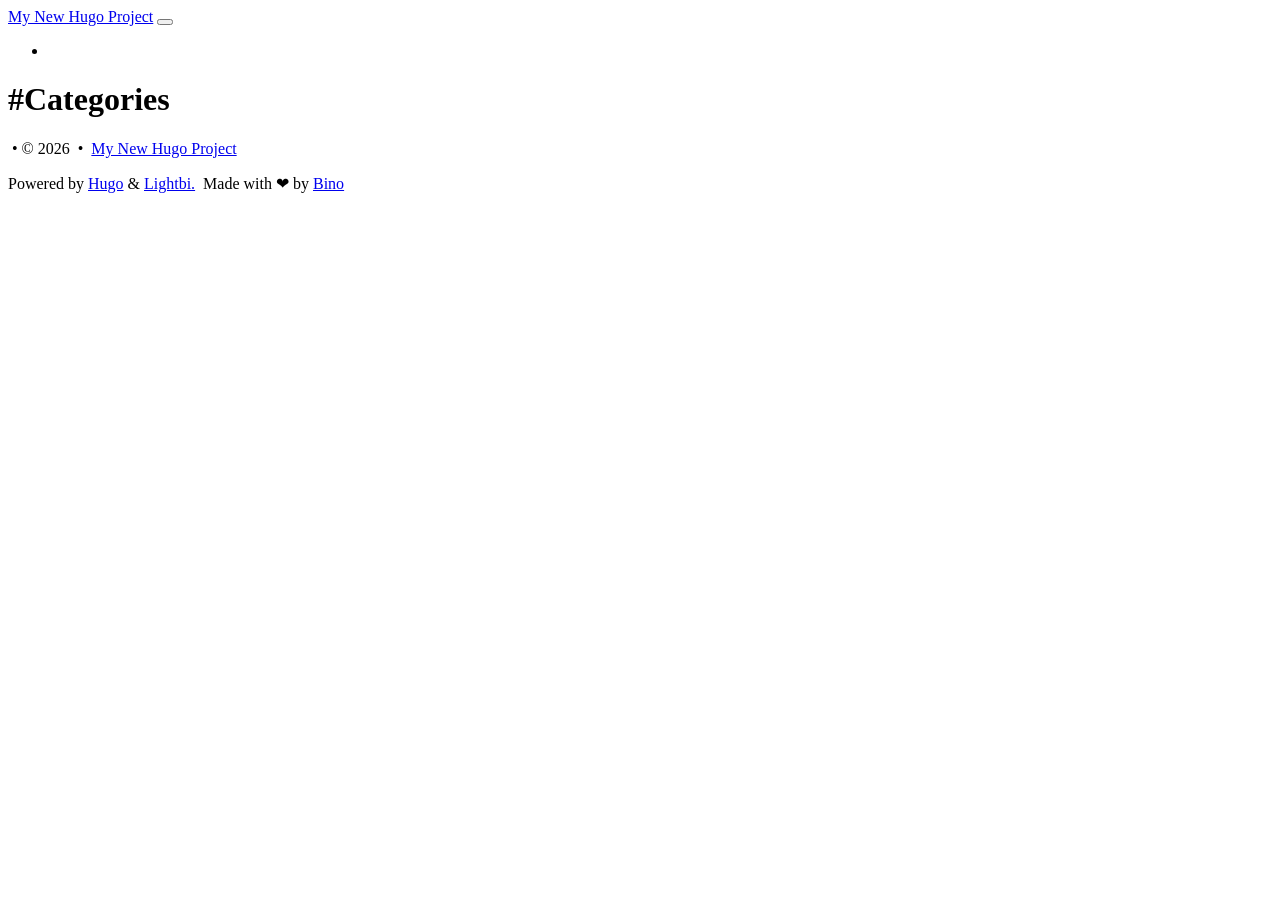
==== public/categories/index.html @ 12d7ea45 "adding first post on my new site" ====
<!DOCTYPE html>
<html lang="en" itemscope itemtype="http://schema.org/WebPage">
  <head><script src="/livereload.js?mindelay=10&amp;v=2&amp;port=1313&amp;path=livereload" data-no-instant defer></script>
    
<meta charset="utf-8">
<meta http-equiv="X-UA-Compatible" content="IE=edge">
<meta name="viewport" content="width=device-width, initial-scale=1">


<title>Overview of all pages with the category #Categories - My New Hugo Project</title>
<meta name="description" content="Overview of all pages with the category #Categories, such as: %!s(&lt;nil&gt;)">
<script type="application/ld+json">
{
    "@context": "http://schema.org",
    "@type": "WebSite",
    "name": "My New Hugo Project",
    
    "url": "http:\/\/localhost:1313\/"
}
</script><script type="application/ld+json">
{
  "@context": "http://schema.org",
  "@type": "Organization",
  "name": "",
  "url": "http:\/\/localhost:1313\/"
  
  
  
  
}
</script>

<meta property="og:title" content="Categories" />
<meta property="og:url" content="http://localhost:1313/categories/" />
<meta property="og:type" content="website" />
<meta property="og:site_name" content="My New Hugo Project" />
<link rel="apple-touch-icon" sizes="180x180" href=" http://localhost:1313/favicon/apple-touch-icon.png">
<link rel="icon" type="image/png" sizes="32x32" href="http://localhost:1313/favicon/favicon-32x32.png">
<link rel="icon" type="image/png" sizes="16x16" href="http://localhost:1313/favicon/favicon-16x16.png">


<meta name="generator" content="Hugo 0.160.1">
<link rel="alternate" href="http://localhost:1313/index.xml" type="application/rss+xml" title="My New Hugo Project">
<script src="http://localhost:1313/js/dark-mode.js"></script><link rel="stylesheet" href="/style.min.css">







 

 <link href="http://localhost:1313/vendor/glightbox/css/glightbox.min.css" rel="stylesheet">


<script src="http://localhost:1313/vendor/glightbox/js/glightbox.min.js"></script>
 
  </head>
  <body>
    
<div class="container fixed-top mw-100">
  <div class="row justify-content-center">
    <div class="col-sm-12 col-md-12 col-lg-10 col-xl-10">

      <nav class="navbar navbar-expand-lg navbar-light fixed-top p-0">
        <div class="container">

          <a class="navbar-brand fw-bold" href="http://localhost:1313/">My New Hugo Project</a>
          <button class="navbar-toggler" type="button" data-bs-toggle="collapse" data-bs-target="#navbarNav"
            aria-controls="navbarNav" aria-expanded="false" aria-label="Toggle navigation">
            <span class="navbar-toggler-icon"></span>
          </button>

          <div class="collapse navbar-collapse justify-content-end" id="navbarNav">
            <ul class="navbar-nav mb-2 mb-lg-0 align-items-baseline">
              


                
            

            
              <li class="nav-item nav-link">
                <a id="dark-mode-toggle" class="bi bi-moon-stars" role="button"></a>
              </li>

              
              
            </ul>

            
          </div>
        </div>
      </nav>

    </div>
  </div>
</div>
    









<header class="header-section ">

  <div class="intro-header no-img mt-10 pb-2">
    <div class="container">
      <div class="row justify-content-center">

        
          
          <div class="col-sm-12  col-md-12 col-lg-8 col-xl-8 non-tags-sec">
            
            
          </div>
          <div class="col-sm-12  col-md-12 col-lg-8 col-xl-8 non-tags-sec">
            


            
            
            <div class="categories-heading">
              <h1 class="fw-medium lh-1">
                #Categories
              </h1>

              <h4 class="tags-subheading fw-light mb-4">
                </h4>
            </div>
            
              </h1>
            </div>


            

            

            

            
          </div>
        </div>
      </div>
    </div>
  </div>
</header>


    



<div class="container" role="main">
  <div class="col-lg-8 offset-lg-2 col-md-10 offset-md-1">
    <article class="post-preview">
      <div class="accordion" id="accordion">
        
      </div>
    </article>
  </div>
</div>



    


<footer>

  <div class="container">
    <div class="row">
      <div class="col-md-12">
        <ul
          class="list-inline list-group list-group-horizontal text-center footer-links d-flex justify-content-center flex-row">

          
          
        </ul>
      </div>
    </div>

    <div class="row">
      <div class="col-md-12">
        <p class="credits copyright text-muted">
          

          &nbsp;&bull;&nbsp;&copy;
          
          2026
          

          
          &nbsp;&bull;&nbsp;
          <a href="http://localhost:1313/">My New Hugo Project</a>
          
        </p>
        
        <p class="credits theme-by text-muted">
          Powered by <a href="https://gohugo.io">Hugo</a> & <a href="https://github.com/binokochumolvarghese/lightbi-hugo">Lightbi.</a>&nbsp; Made with ❤ by <a href="https://binovarghese.com">Bino</a>
          
        </p>
      </div>
    </div>
  </div>
</footer><script src="https://cdn.jsdelivr.net/npm/bootstrap@5.3.2/dist/js/bootstrap.bundle.min.js" integrity="sha384-C6RzsynM9kWDrMNeT87bh95OGNyZPhcTNXj1NW7RuBCsyN/o0jlpcV8Qyq46cDfL" crossorigin="anonymous"></script>

    
  </body>
</html>
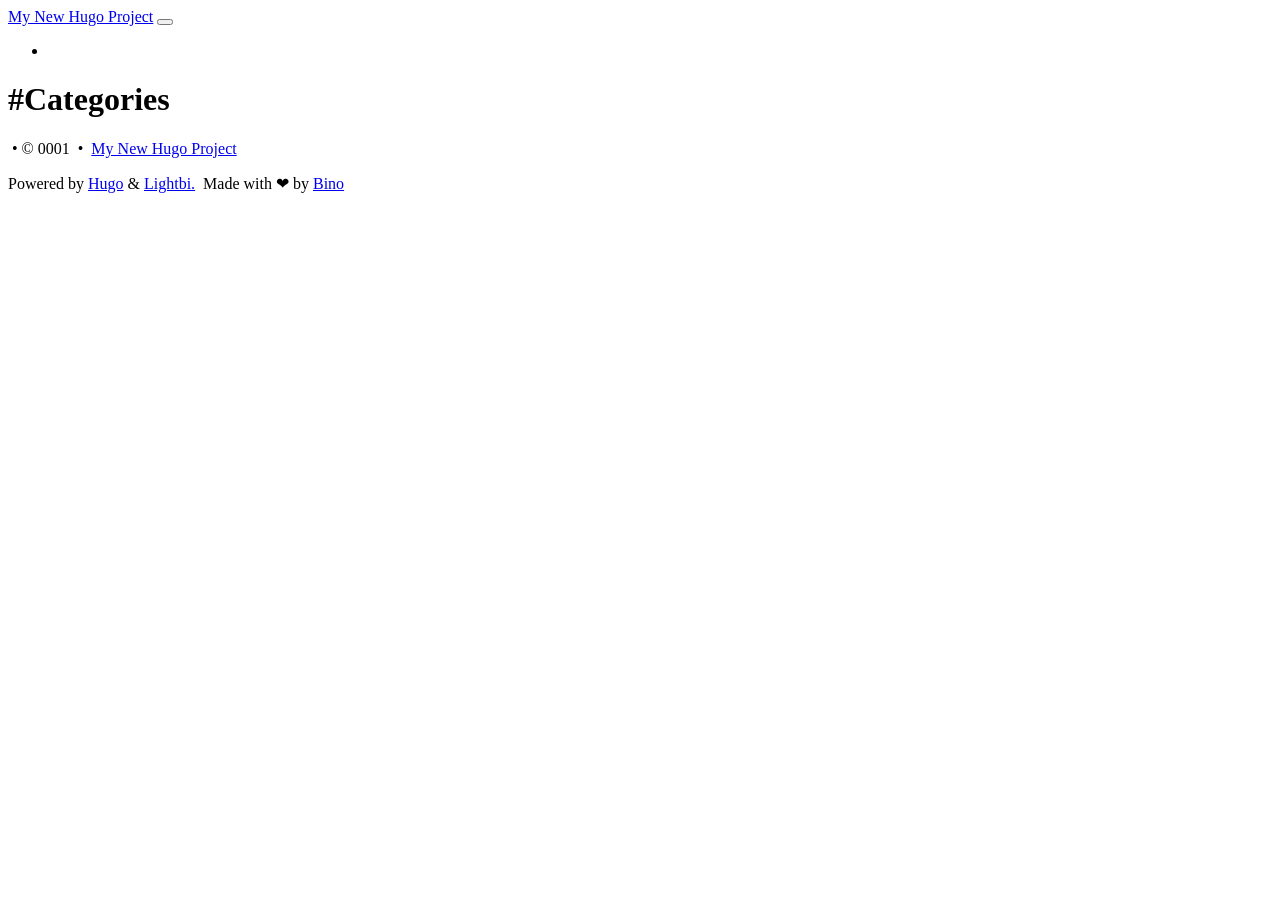
==== commit 182e965a: "adding post index.html file" ====
--- a/public/categories/index.html
+++ b/public/categories/index.html
@@ -1,6 +1,6 @@
 <!DOCTYPE html>
 <html lang="en" itemscope itemtype="http://schema.org/WebPage">
-  <head><script src="/livereload.js?mindelay=10&amp;v=2&amp;port=1313&amp;path=livereload" data-no-instant defer></script>
+  <head>
     
 <meta charset="utf-8">
 <meta http-equiv="X-UA-Compatible" content="IE=edge">
@@ -15,14 +15,14 @@
     "@type": "WebSite",
     "name": "My New Hugo Project",
     
-    "url": "http:\/\/localhost:1313\/"
+    "url": "https:\/\/example.org\/"
 }
 </script><script type="application/ld+json">
 {
   "@context": "http://schema.org",
   "@type": "Organization",
   "name": "",
-  "url": "http:\/\/localhost:1313\/"
+  "url": "https:\/\/example.org\/"
   
   
   
@@ -31,17 +31,17 @@
 </script>
 
 <meta property="og:title" content="Categories" />
-<meta property="og:url" content="http://localhost:1313/categories/" />
+<meta property="og:url" content="https://example.org/categories/" />
 <meta property="og:type" content="website" />
 <meta property="og:site_name" content="My New Hugo Project" />
-<link rel="apple-touch-icon" sizes="180x180" href=" http://localhost:1313/favicon/apple-touch-icon.png">
-<link rel="icon" type="image/png" sizes="32x32" href="http://localhost:1313/favicon/favicon-32x32.png">
-<link rel="icon" type="image/png" sizes="16x16" href="http://localhost:1313/favicon/favicon-16x16.png">
+<link rel="apple-touch-icon" sizes="180x180" href=" https://example.org/favicon/apple-touch-icon.png">
+<link rel="icon" type="image/png" sizes="32x32" href="https://example.org/favicon/favicon-32x32.png">
+<link rel="icon" type="image/png" sizes="16x16" href="https://example.org/favicon/favicon-16x16.png">
 
 
 <meta name="generator" content="Hugo 0.160.1">
-<link rel="alternate" href="http://localhost:1313/index.xml" type="application/rss+xml" title="My New Hugo Project">
-<script src="http://localhost:1313/js/dark-mode.js"></script><link rel="stylesheet" href="/style.min.css">
+<link rel="alternate" href="https://example.org/index.xml" type="application/rss+xml" title="My New Hugo Project">
+<script src="https://example.org/js/dark-mode.js"></script><link rel="stylesheet" href="/style.min.css">
 
 
 
@@ -51,10 +51,10 @@
 
  
 
- <link href="http://localhost:1313/vendor/glightbox/css/glightbox.min.css" rel="stylesheet">
-
-
-<script src="http://localhost:1313/vendor/glightbox/js/glightbox.min.js"></script>
+ <link href="https://example.org/vendor/glightbox/css/glightbox.min.css" rel="stylesheet">
+
+
+<script src="https://example.org/vendor/glightbox/js/glightbox.min.js"></script>
  
   </head>
   <body>
@@ -66,7 +66,7 @@
       <nav class="navbar navbar-expand-lg navbar-light fixed-top p-0">
         <div class="container">
 
-          <a class="navbar-brand fw-bold" href="http://localhost:1313/">My New Hugo Project</a>
+          <a class="navbar-brand fw-bold" href="https://example.org/">My New Hugo Project</a>
           <button class="navbar-toggler" type="button" data-bs-toggle="collapse" data-bs-target="#navbarNav"
             aria-controls="navbarNav" aria-expanded="false" aria-label="Toggle navigation">
             <span class="navbar-toggler-icon"></span>
@@ -193,12 +193,12 @@
 
           &nbsp;&bull;&nbsp;&copy;
           
-          2026
+          0001
           
 
           
           &nbsp;&bull;&nbsp;
-          <a href="http://localhost:1313/">My New Hugo Project</a>
+          <a href="https://example.org/">My New Hugo Project</a>
           
         </p>
         
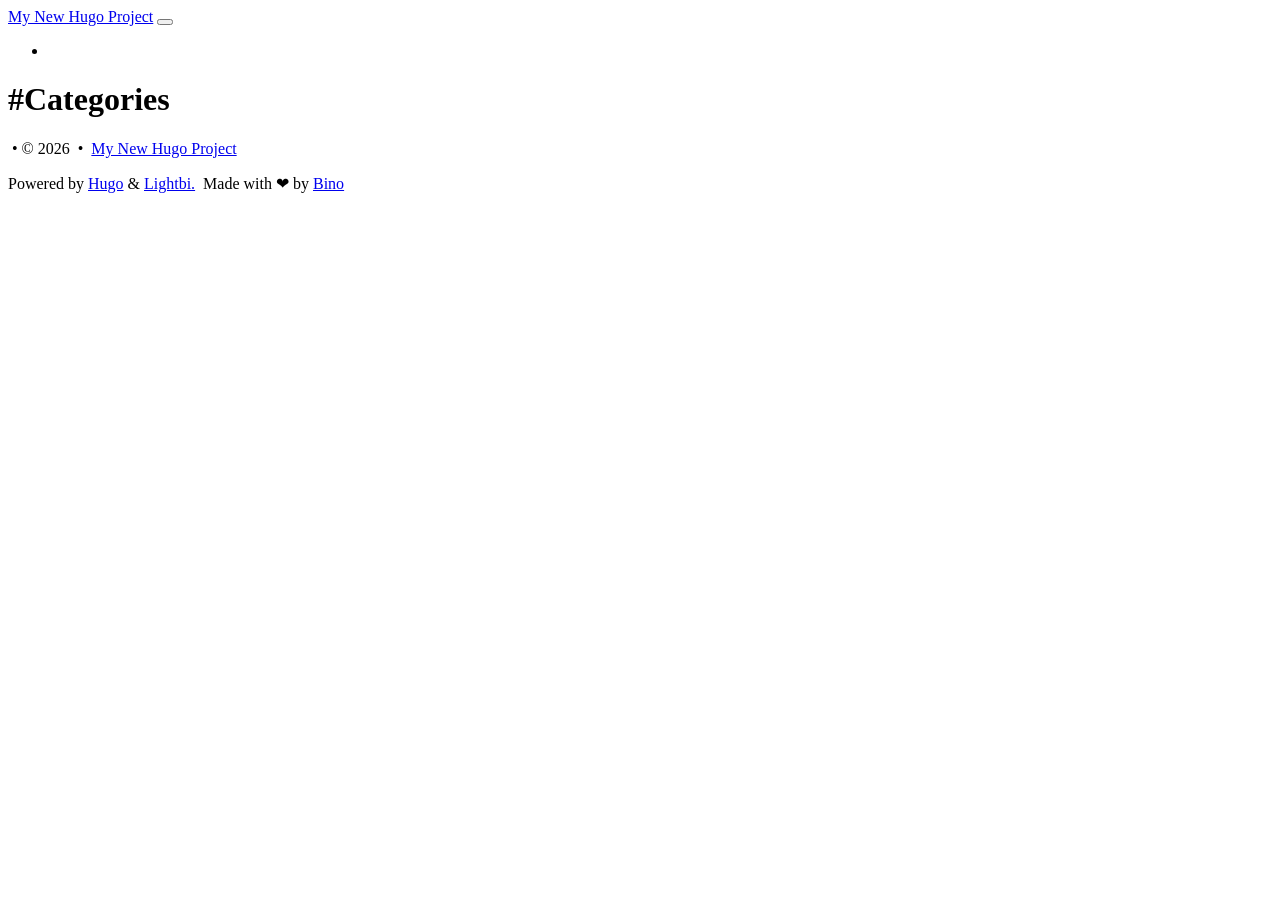
==== commit 61d3c807: "trying to publish the first post again" ====
--- a/public/categories/index.html
+++ b/public/categories/index.html
@@ -193,7 +193,7 @@
 
           &nbsp;&bull;&nbsp;&copy;
           
-          0001
+          2026
           
 
           
